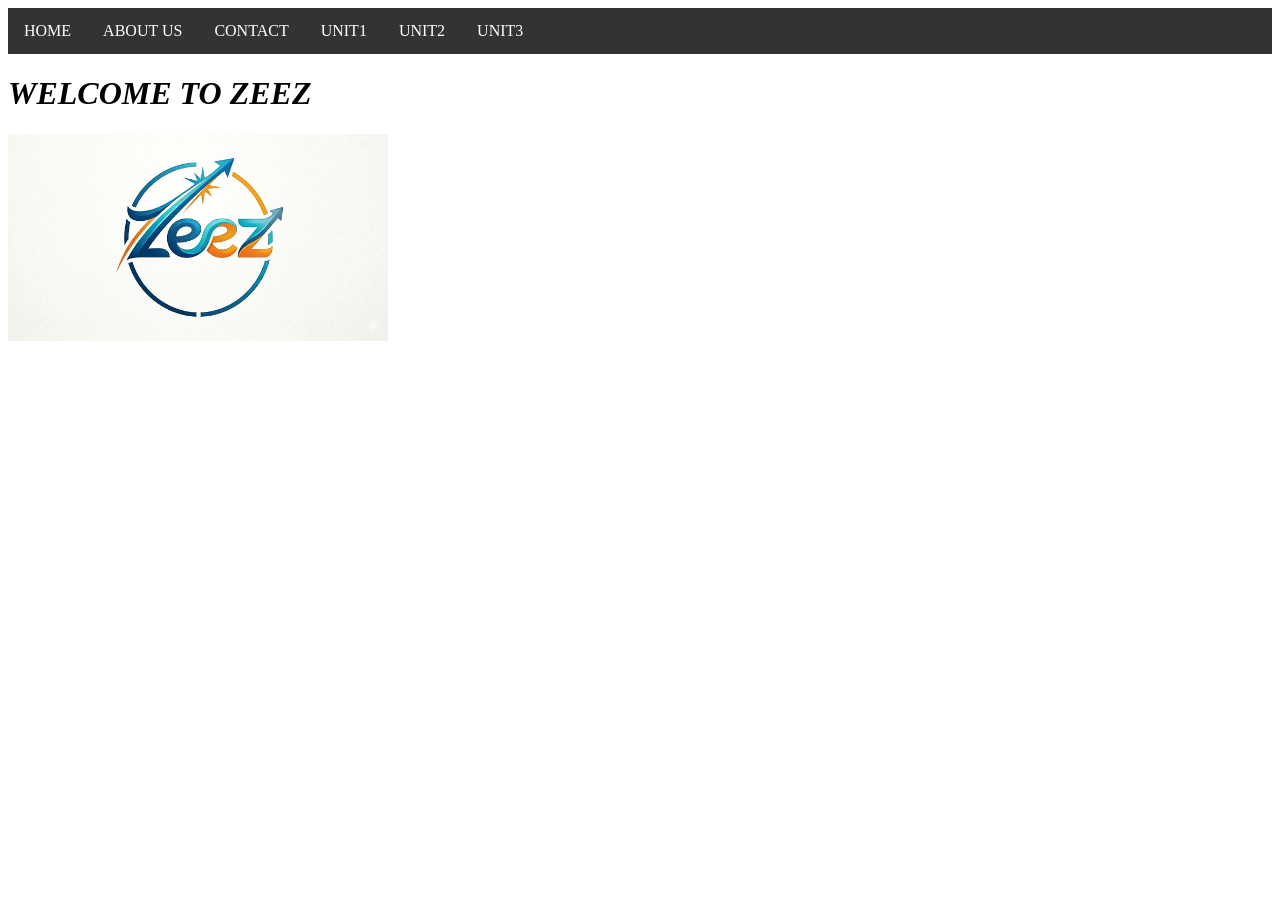
==== index.html @ 121c102d "add left" ====
<!DOCTYPE html>
<html lang="en">
<head>
  <link rel="stylesheet" href="login.html">
    <meta charset="UTF-8">
    <meta name="viewport" content="width=device-width, initial-scale=1.0">
    <title>education with zeez 143</title>
</head>
<body>
<style>
    .navbar {
  overflow: hidden;
  background-color: #333;
}
.navbar a {
  float: left;
  font-size: 16px;
  color: white;
  text-align: center;
  padding: 14px 16px;
  text-decoration: none;
}
.dropdown {
  float: left;
  overflow: hidden;
}
.dropdown .dropbtn {
  font-size: 16px;  
  border: none;
  outline: none;
  color: white;
  padding: 14px 16px;
  background-color: inherit;
  font-family: inherit;
  margin: 0;
  cursor: pointer;
}
.navbar a:hover, .dropdown:hover .dropbtn {
  background-color: red;
}
.dropdown-content {
  display: none;
  position: absolute;
  background-color: #f9f9f9;
  min-width: 160px;
  box-shadow: 0px 8px 16px 0px rgba(0,0,0,0.2);
  z-index: 1;
}
.dropdown-content a {
  float: none;
  color: black;
  padding: 12px 16px;
  text-decoration: none;
  display: block;
  text-align: left;
}
.dropdown-content a:hover {
  background-color: #ddd;
}
.dropdown:hover .dropdown-content {
  display: block;
}
.dropdown .dropbtn {
  font-size: 16px;  
  border: none;
  outline: none;
  color: white;
  padding: 14px 16px;
  background-color: inherit;
  font-family: inherit;
  margin: 0;
  cursor: pointer;
}
.navbar a:hover, .drop:hover .dropbtn {
  background-color: red;
}
.drop {
  float: left;
  overflow: hidden;
}
.drop .dropbtn {
  font-size: 16px;  
  border: none;
  outline: none;
  color: white;
  padding: 14px 16px;
  background-color: inherit;
  font-family: inherit;
  margin: 0;
  cursor: pointer;
}
.navbar a:hover, .drop:hover .dropbtn {
  background-color: red;
}
.drop-unit1 {
  display: none;
  position: absolute;
  background-color: #f9f9f9;
  min-width: 160px;
  box-shadow: 0px 8px 16px 0px rgba(0,0,0,0.2);
  z-index: 1;
}
.drop-unit1 a {
  float: none;
  color: black;
  padding: 12px 16px;
  text-decoration: none;
  display: block;
  text-align: left;
}
.drop-unit1 a:hover {
  background-color: #ddd;
}
.drop:hover .drop-unit1 {
  display: block;
}

.drop .dropbtn {
  font-size: 16px;  
  border: none;
  outline: none;
  color: white;
  padding: 14px 16px;
  background-color: inherit;
  font-family: inherit;
  margin: 0;
  cursor: pointer;
}
.navbar a:hover, .drop:hover .dropbtn {
  background-color: red;
}
.down-unit2 {
  display: none;
  position: absolute;
  background-color: #f9f9f9;
  min-width: 160px;
  box-shadow: 0px 8px 16px 0px rgba(0,0,0,0.2);
  z-index: 1;
}
.down-unit2 a {
  float: none;
  color: black;
  padding: 12px 16px;
  text-decoration: none;
  display: block;
  text-align: left;
}
.down-unit2 a:hover {
  background-color: #ddd;
}
.down:hover .down-unit2 {
  display: block;
}

.down .dropbtn {
  font-size: 16px;  
  border: none;
  outline: none;
  color: white;
  padding: 14px 16px;
  background-color: inherit;
  font-family: inherit;
  margin: 0;
  cursor: pointer;
}
.navbar a:hover, .doen:hover .dropbtn {
  background-color: red;
}
.navbar a:hover, .down:hover .dropbtn {
  background-color: red;
}
.down {
  float: left;
  overflow: hidden;
}
.down .dropbtn {
  font-size: 16px;  
  border: none;
  outline: none;
  color: white;
  padding: 14px 16px;
  background-color: inherit;
  font-family: inherit;
  margin: 0;
  cursor: pointer;
}
.navbar a:hover, .down:hover .dropbtn {
  background-color: red;
}


</style>
<div class="navbar">
  <a href="home.html">HOME</a>
  <a href="aboutus.html">ABOUT US</a>
  <a href="contact.html">CONTACT</a>
    <div class="drop">
    <button class="dropbtn">UNIT1
      <i class="fa fa-caret-down"></i>
    </button>
    <div class="drop-unit1">
      <a href="functionoverloading.html">Functionoverloading</a>
      <a href="inlinefunction.html">Inline function</a>
  </div> 
</div>
    <div class="down">
    <button class="dropbtn">UNIT2
      <i class="fa fa-caret-down"></i>
    </button>
    <div class="down-unit2">
      <a href="basiccpp.html">Basic structure c++</a>
      <a href="constructor.html">Constructors</a>
      <a href="destructor.html"> Destructor</a>
  </div> 
</div>
     <div class="dropdown">
    <button class="dropbtn">UNIT3
      <i class="fa fa-caret-down"></i>
    </button>
    <div class="dropdown-content">
      <a href="inheritance.html">Inheritance</a>
      <a href="operatorover.html">Operator overloading</a>
    </div>
    </div>
</div>
<h1><b><strong><i>WELCOME TO ZEEZ</i></strong></b></h1>
<img src="zeez143.png" width="380px" alt="" srcset="">
</body>
</html>
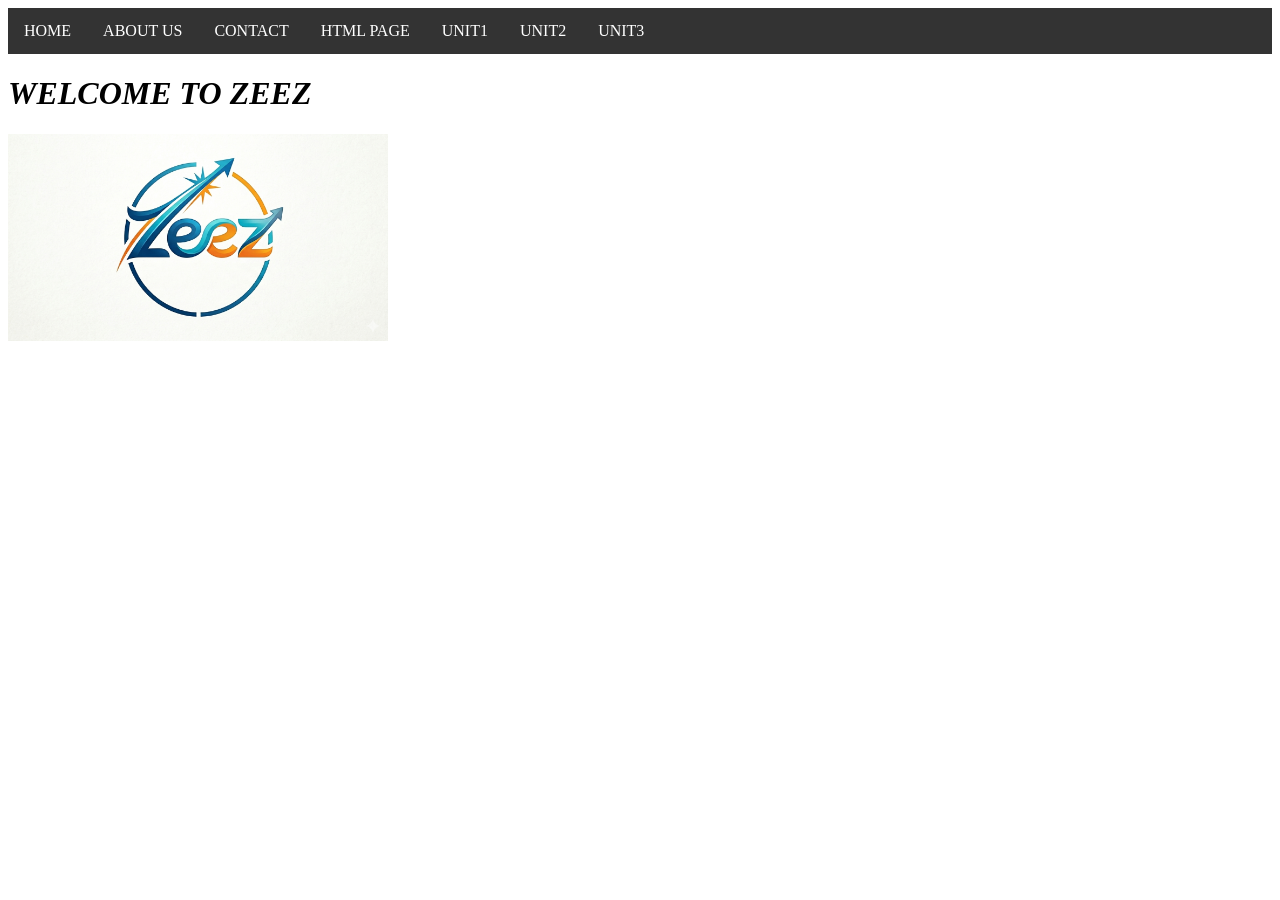
==== commit d6b48040: "ADD HTML PAGE" ====
--- a/index.html
+++ b/index.html
@@ -194,6 +194,7 @@
   <a href="home.html">HOME</a>
   <a href="aboutus.html">ABOUT US</a>
   <a href="contact.html">CONTACT</a>
+  <a href="https://edu-seven-bay.vercel.app/">HTML PAGE</a>
     <div class="drop">
     <button class="dropbtn">UNIT1
       <i class="fa fa-caret-down"></i>
@@ -208,6 +209,7 @@
       <i class="fa fa-caret-down"></i>
     </button>
     <div class="down-unit2">
+      <a href="class&object.html">Class&Object</a>
       <a href="basiccpp.html">Basic structure c++</a>
       <a href="constructor.html">Constructors</a>
       <a href="destructor.html"> Destructor</a>
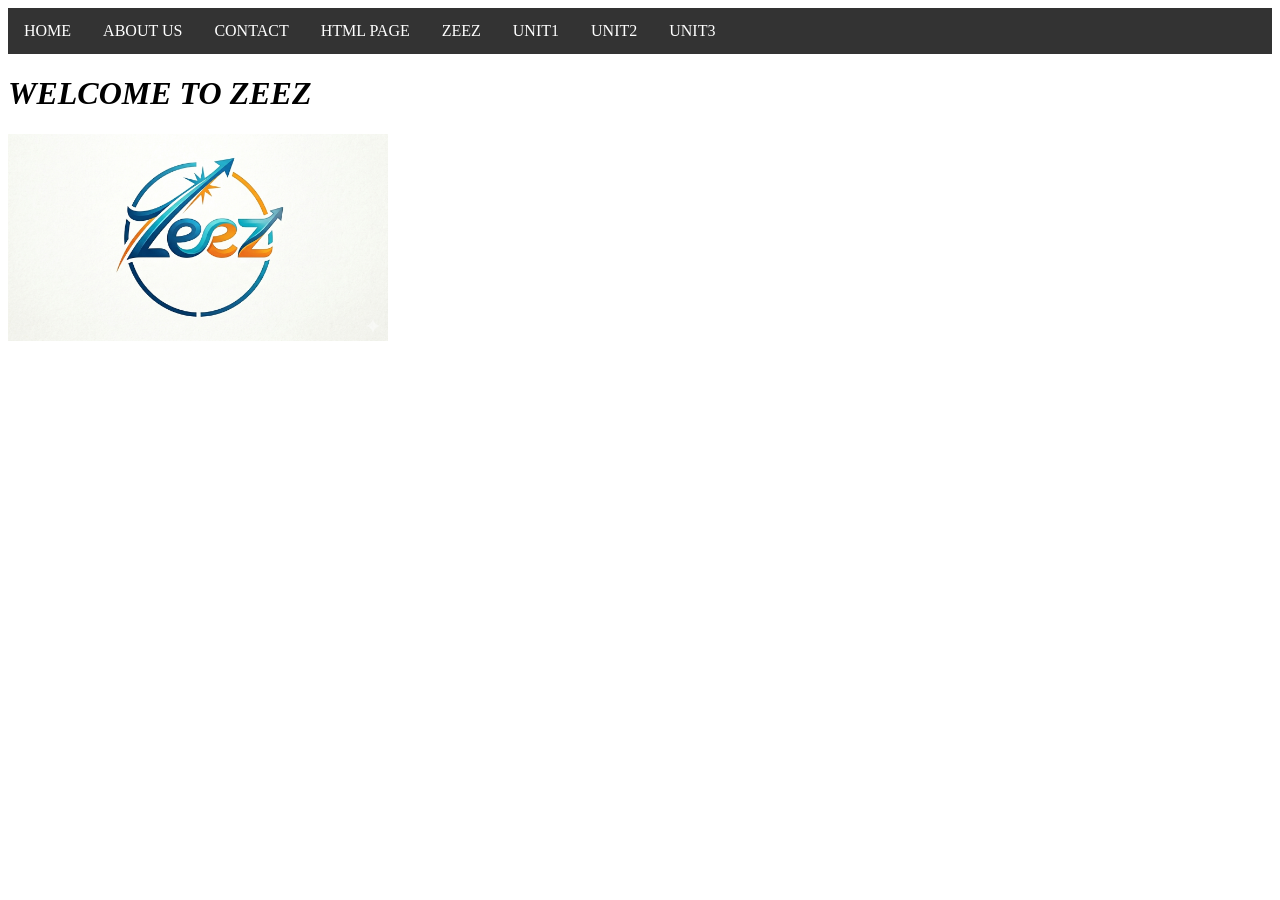
==== commit 520b3648: "C" ====
--- a/index.html
+++ b/index.html
@@ -194,7 +194,8 @@
   <a href="home.html">HOME</a>
   <a href="aboutus.html">ABOUT US</a>
   <a href="contact.html">CONTACT</a>
-  <a href="https://edu-seven-bay.vercel.app/">HTML PAGE</a>
+  <a href="https://htmlsem2zeez.vercel.app/">HTML PAGE</a>
+  <a href="zeez.html">ZEEZ</a>
     <div class="drop">
     <button class="dropbtn">UNIT1
       <i class="fa fa-caret-down"></i>
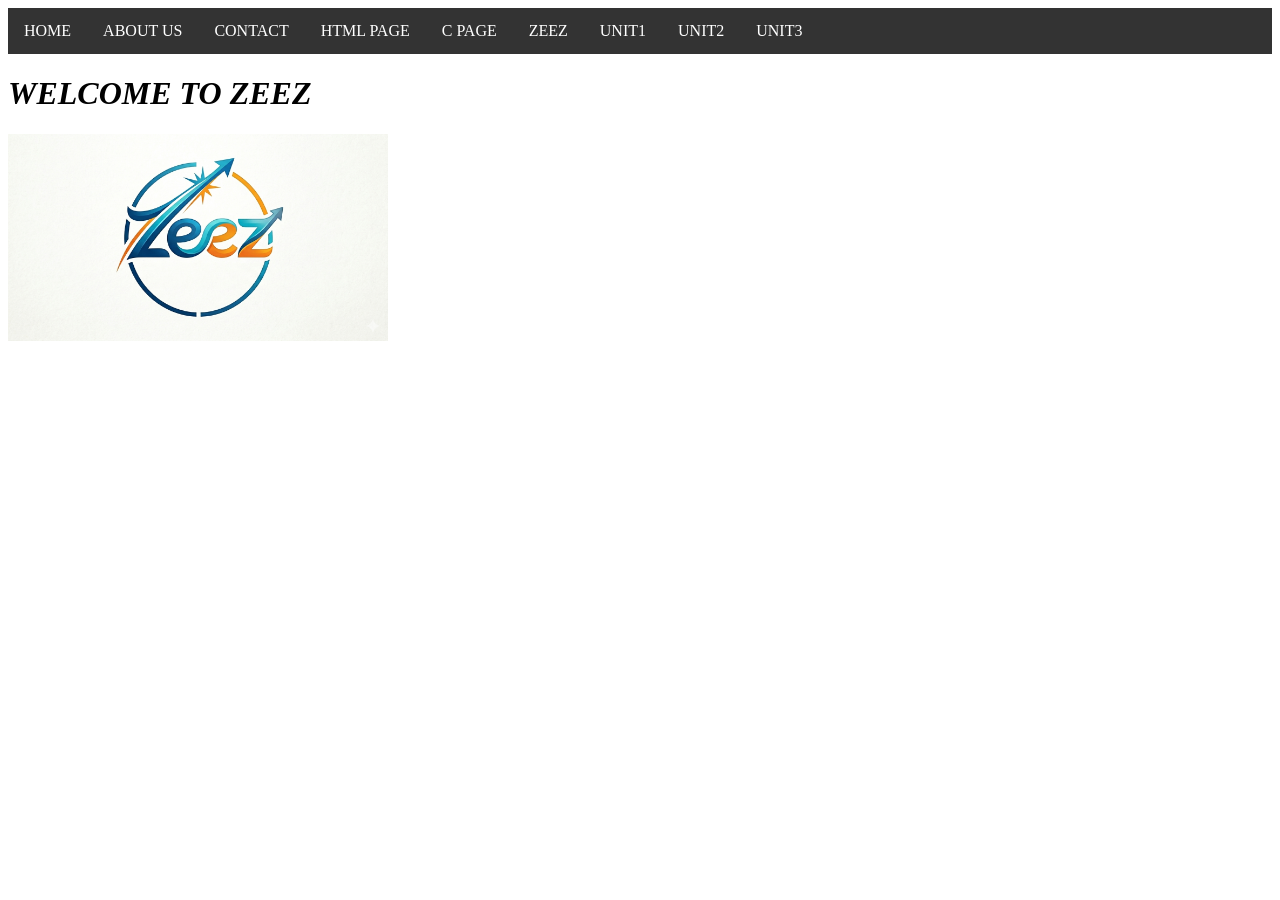
==== commit 8a9b5d7f: "ADD C PGE" ====
--- a/index.html
+++ b/index.html
@@ -1,10 +1,10 @@
 <!DOCTYPE html>
 <html lang="en">
 <head>
-  <link rel="stylesheet" href="login.html">
+  <link rel="stylesheet" >
     <meta charset="UTF-8">
     <meta name="viewport" content="width=device-width, initial-scale=1.0">
-    <title>education with zeez 143</title>
+    <title>education with zeez</title>
 </head>
 <body>
 <style>
@@ -195,6 +195,7 @@
   <a href="aboutus.html">ABOUT US</a>
   <a href="contact.html">CONTACT</a>
   <a href="https://htmlsem2zeez.vercel.app/">HTML PAGE</a>
+  <a href="https://csem1zeez.vercel.app/">C PAGE</a>
   <a href="zeez.html">ZEEZ</a>
     <div class="drop">
     <button class="dropbtn">UNIT1
